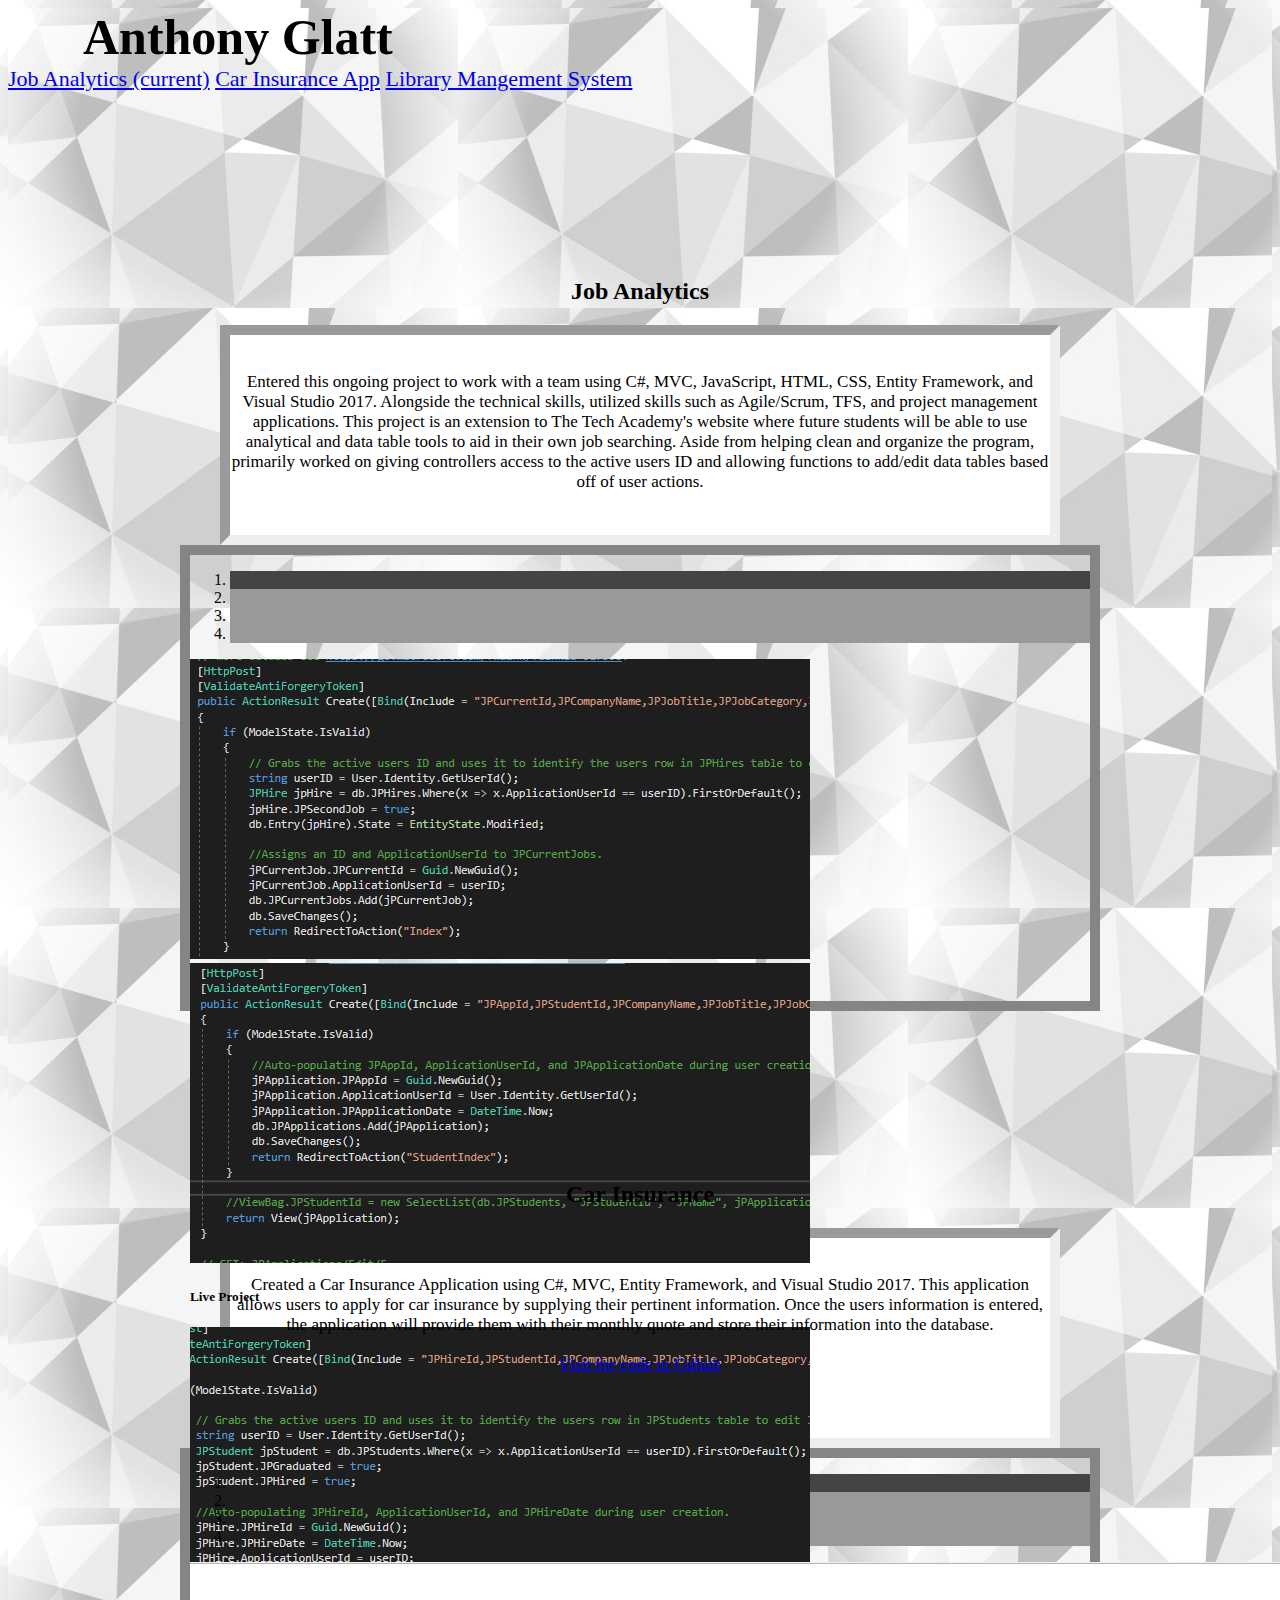
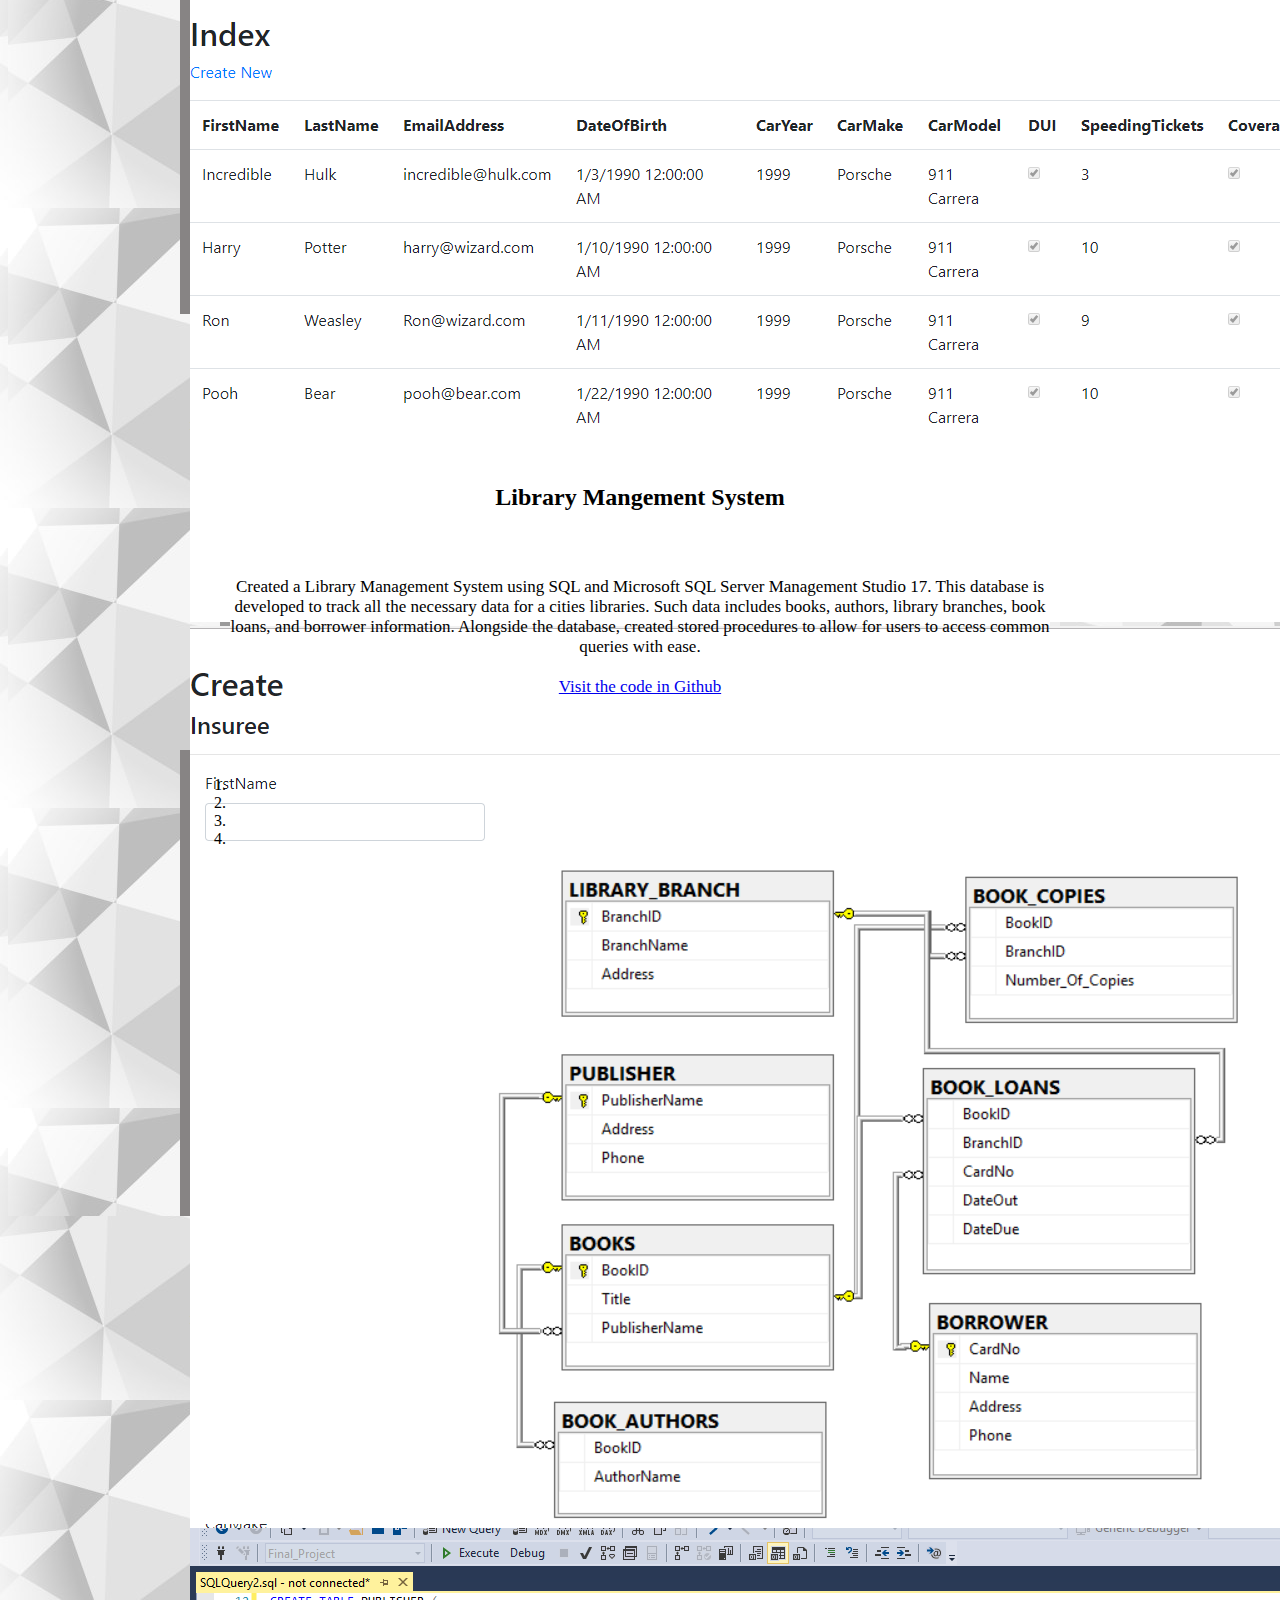
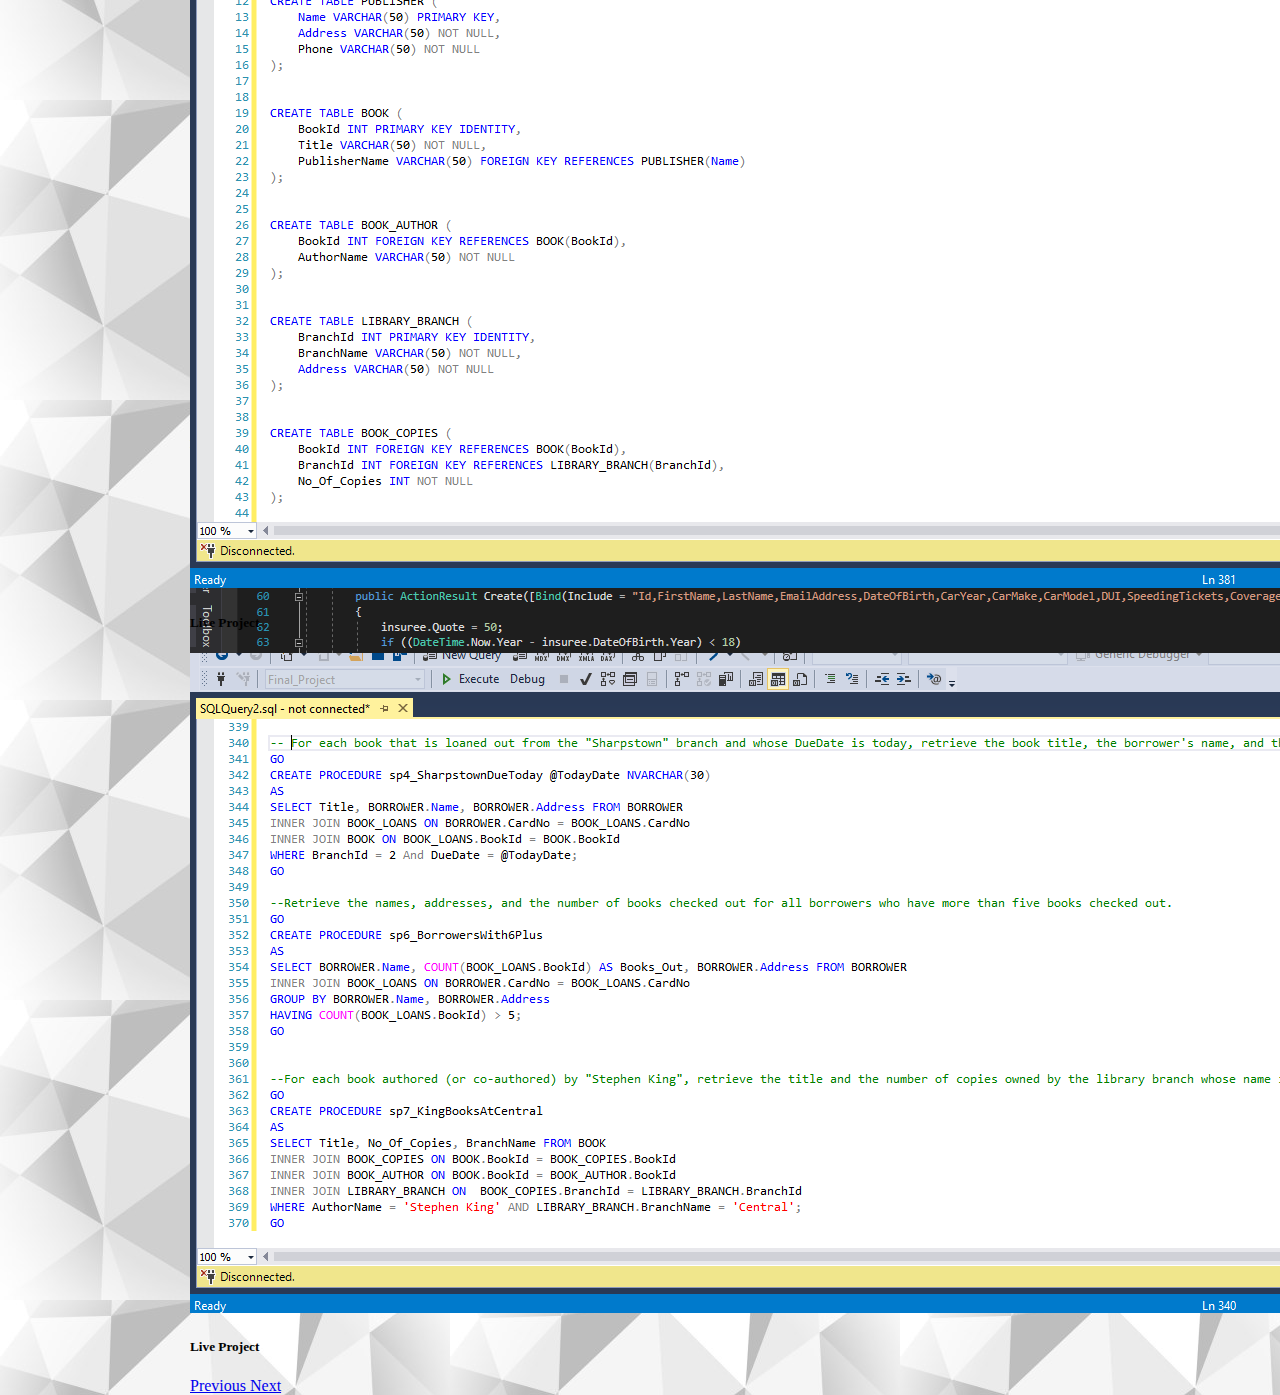
==== Highlights Display/index.html @ 369c1393 "Highlights of Projects" ====
<!DOCTYPE html>
<html lang="en">
  <head>
    <!-- Required meta tags -->
    <meta charset="utf-8">
    <meta name="viewport" content="width=device-width, initial-scale=1, shrink-to-fit=no">

    <!-- Bootstrap CSS -->
    <link rel="stylesheet" href="https://stackpath.bootstrapcdn.com/bootstrap/4.1.3/css/bootstrap.min.css" integrity="sha384-MCw98/SFnGE8fJT3GXwEOngsV7Zt27NXFoaoApmYm81iuXoPkFOJwJ8ERdknLPMO" crossorigin="anonymous">
	<link rel="stylesheet" href="./css/style.css">

    <title>Highlights</title>
  </head>
  
  <body> 
  
	<nav id="navbar" class="navbar navbar-expand-lg fixed-top navbar-light bg-light">
		  <a class="navbar-brand">Anthony Glatt</a>
		  <div class="collapse navbar-collapse" id="navbarNavAltMarkup">
			<div class="navbar-nav ml-auto">
			  <a class="nav-item nav-link active" href="#jobAnalytics">Job Analytics <span class="sr-only">(current)</span></a>
			  <a class="nav-item nav-link active" href="#carInsurance">Car Insurance App</a>
			  <a class="nav-item nav-link active" href="#Library">Library Mangement System</a>
			</div>
		  </div>
		</nav>
	
	
<!--Job Analytics Carousel-->
	<h2 id="jobAnalytics"  class="headers">Job Analytics</h2>	

	<div class="container synopsisContainer">
	  <div class="row">
		<div class="col-sm">
		  <p class="synopsis"><br>Entered this ongoing project to work with a team using C#, MVC, JavaScript, HTML, CSS, Entity Framework, and Visual Studio 2017.
							  Alongside the technical skills, utilized skills such as Agile/Scrum, TFS, and project management applications. This project is an 
							  extension to The Tech Academy's website where future students will be able to use analytical and data table tools to aid in their own 
							  job searching. Aside from helping clean and organize the program, primarily worked on giving controllers access to the active users ID 
							  and allowing functions to add/edit data tables based off of user actions.
		  </p>
		</div>
	  </div>
	</div>
	
	<div class="carouselContainer">
		<div id="carouselExampleIndicators" class="carousel slide" data-ride="carousel">
			<ol class="carousel-indicators">
				<li data-target="#carouselExampleIndicators" data-slide-to="0" class="active"></li>
				<li data-target="#carouselExampleIndicators" data-slide-to="1"></li>
				<li data-target="#carouselExampleIndicators" data-slide-to="2"></li>
				<li data-target="#carouselExampleIndicators" data-slide-to="3"></li>
			</ol>
			<div class="carousel-inner">
				<div class="carousel-item active">
					<img class="d-block w-100" src="./img/2135&2143A.png" alt="First slide">
					<div class="carousel-caption d-none d-md-block">
					</div>
				</div>
				<div class="carousel-item">
					<img class="d-block w-100" src="./img/2143B.png" alt="Second slide">
					<div class="carousel-caption d-none d-md-block">
						<h5>Live Project</h5>
					</div>
				</div>
				<div class="carousel-item">
					<img class="d-block w-100" src="./img/2143C.png" alt="Third slide">
					<div class="carousel-caption d-none d-md-block">
						<h5>Live Project</h5>
					</div>
				</div>
				<div class="carousel-item">
					<img class="d-block w-100" src="./img/2204A.png" alt="Fourth slide">
					<div class="carousel-caption d-none d-md-block">
						<h5>Live Project</h5>
					</div>
				</div>
			</div>
			<a class="carousel-control-prev" href="#carouselExampleIndicators" role="button" data-slide="prev">
				<span class="carousel-control-prev-icon" aria-hidden="true"></span>
				<span class="sr-only">Previous</span>
			</a>
			<a class="carousel-control-next" href="#carouselExampleIndicators" role="button" data-slide="next">
				<span class="carousel-control-next-icon" aria-hidden="true"></span>
				<span class="sr-only">Next</span>
			</a>
		</div>
	</div>


	
	
<!--Car Insurance Carousel-->	
	<h2 id="carInsurance" class="headers">Car Insurance</h2>

	<div class="container synopsisContainer">
	  <div class="row">
		<div class="col-sm">
		  <p class="synopsis"><br>Created a Car Insurance Application using C#, MVC, Entity Framework, and Visual Studio 2017. This application allows users to
							  apply for car insurance by supplying their pertinent information. Once the users information is entered, the application will 
							  provide them with their monthly quote and store their information into the database.<br><br>
							  <a href="https://github.com/Anthony-Glatt/C-Sharp-Projects/tree/master/CarInsuranceMVC">Visit the code in Github</a>
		  </p>
		</div>
	  </div>
	</div>
	
	<div class="carouselContainer">
		<div id="carouselExampleIndicators2" class="carousel slide" data-ride="carousel">
			<ol class="carousel-indicators">
				<li data-target="#carouselExampleIndicators2" data-slide-to="0" class="active"></li>
				<li data-target="#carouselExampleIndicators2" data-slide-to="1"></li>
				<li data-target="#carouselExampleIndicators2" data-slide-to="2"></li>
				<li data-target="#carouselExampleIndicators2" data-slide-to="3"></li>
			</ol>
			<div class="carousel-inner">
				<div class="carousel-item active">
					<img class="d-block w-100" src="./img/CarInsuranceIndex.png" alt="First slide">      <!--Image sizes 1366 x 660-->
					<div class="carousel-caption d-none d-md-block">
					</div>
				</div>
				<div class="carousel-item">
					<img class="d-block w-100" src="./img/CarInsuranceCreate1.png" alt="Second slide">
					<div class="carousel-caption d-none d-md-block">
						<h5>Live Project</h5>
					</div>
				</div>
				<div class="carousel-item">
					<img class="d-block w-100" src="./img/CarInsuranceCreate2.png" alt="Third slide">
					<div class="carousel-caption d-none d-md-block">
						<h5>Live Project</h5>
					</div>
				</div>
				<div class="carousel-item">
					<img class="d-block w-100" src="./img/CarInsuranceSample.png" alt="Fourth slide">
					<div class="carousel-caption d-none d-md-block">
						<h5>Live Project</h5>
					</div>
				</div>
			</div>
			<a class="carousel-control-prev" href="#carouselExampleIndicators2" role="button" data-slide="prev">
				<span class="carousel-control-prev-icon" aria-hidden="true"></span>
				<span class="sr-only">Previous</span>
			</a>
			<a class="carousel-control-next" href="#carouselExampleIndicators2" role="button" data-slide="next">
				<span class="carousel-control-next-icon" aria-hidden="true"></span>
				<span class="sr-only">Next</span>
			</a>
		</div>
	</div>
	

	
	
<!--Library Carousel-->	
	<h2 id="Library" class="headers">Library Mangement System</h2>

	<div class="container synopsisContainer">
	  <div class="row">
		<div class="col-sm">
		  <p class="synopsis"><br>Created a Library Management System using SQL and Microsoft SQL Server Management Studio 17. This database is developed
							  to track all the necessary data for a cities libraries. Such data includes books, authors, library branches, book loans, and 
							  borrower information. Alongside the database, created stored procedures to allow for users to access common queries with ease.<br><br>
							  <a href="https://github.com/Anthony-Glatt/SQL/blob/master/LibraryManagement.sql">Visit the code in Github</a>
		  </p>
		</div>
	  </div>
	</div>
	
	<div class="carouselContainer">
		<div id="carouselExampleIndicators3" class="carousel slide" data-ride="carousel">
			<ol class="carousel-indicators">
				<li data-target="#carouselExampleIndicators3" data-slide-to="0" class="active"></li>
				<li data-target="#carouselExampleIndicators3" data-slide-to="1"></li>
				<li data-target="#carouselExampleIndicators3" data-slide-to="2"></li>
				<li data-target="#carouselExampleIndicators3" data-slide-to="3"></li>
			</ol>
			<div class="carousel-inner">
				<div class="carousel-item active">
					<img class="d-block w-100" src="./img/dbLibrarySchema1.png" alt="First slide">
					<div class="carousel-caption d-none d-md-block">
					</div>
				</div>
				<div class="carousel-item">
					<img class="d-block w-100" src="./img/Library1.png" alt="Second slide">
					<div class="carousel-caption d-none d-md-block">
						<h5>Live Project</h5>
					</div>
				</div>
				<div class="carousel-item">
					<img class="d-block w-100" src="./img/Library2.png" alt="Third slide">
					<div class="carousel-caption d-none d-md-block">
						<h5>Live Project</h5>
					</div>
				</div>
			</div>
			<a class="carousel-control-prev" href="#carouselExampleIndicators3" role="button" data-slide="prev">
				<span class="carousel-control-prev-icon" aria-hidden="true"></span>
				<span class="sr-only">Previous</span>
			</a>
			<a class="carousel-control-next" href="#carouselExampleIndicators3" role="button" data-slide="next">
				<span class="carousel-control-next-icon" aria-hidden="true"></span>
				<span class="sr-only">Next</span>
			</a>
		</div>
	</div>
	

    <!-- Optional JavaScript -->
    <!-- jQuery first, then Popper.js, then Bootstrap JS -->
    <script src="https://code.jquery.com/jquery-3.3.1.slim.min.js" integrity="sha384-q8i/X+965DzO0rT7abK41JStQIAqVgRVzpbzo5smXKp4YfRvH+8abtTE1Pi6jizo" crossorigin="anonymous"></script>
    <script src="https://cdnjs.cloudflare.com/ajax/libs/popper.js/1.14.3/umd/popper.min.js" integrity="sha384-ZMP7rVo3mIykV+2+9J3UJ46jBk0WLaUAdn689aCwoqbBJiSnjAK/l8WvCWPIPm49" crossorigin="anonymous"></script>
    <script src="https://stackpath.bootstrapcdn.com/bootstrap/4.1.3/js/bootstrap.min.js" integrity="sha384-ChfqqxuZUCnJSK3+MXmPNIyE6ZbWh2IMqE241rYiqJxyMiZ6OW/JmZQ5stwEULTy" crossorigin="anonymous"></script>
  </body>
</html>
---- Highlights Display/css/style.css ----
html,body {
	font-family: Open Sans;
	background-image: url("../img/pattern.jpg");
}


/* NavBar */
.navbar {
	height: 100px;
}
.navbar-brand{
	font-weight: bold;
	font-size: 50px;
	padding-left: 75px;
}

.navbar-nav{
	font-size: 22px;
	padding-right: 75px;
}


/* Headers */
.headers{
	font-weight: bold;
	text-align: center;
	padding-top: 150px;
}


/* Carousel Containers */
.carouselContainer{
	background-color:;
}

.carousel{
	border: solid;
	border-width: 10px;
	border-color: #878484;
	height: 446px;
	width: 900px;
	margin: auto;
}

.carousel-indicators li {
  background-color: #999;
}

.carousel-indicators .active {
  background-color: #444;
}

.synopsisContainer{
	height: 200px;
	width: 820px;
	margin: auto;
	background-color: #fff;
	border: inset;
	border-width: 10px;
}

.synopsis{
	text-align: center;
	font-size: 17px;
}
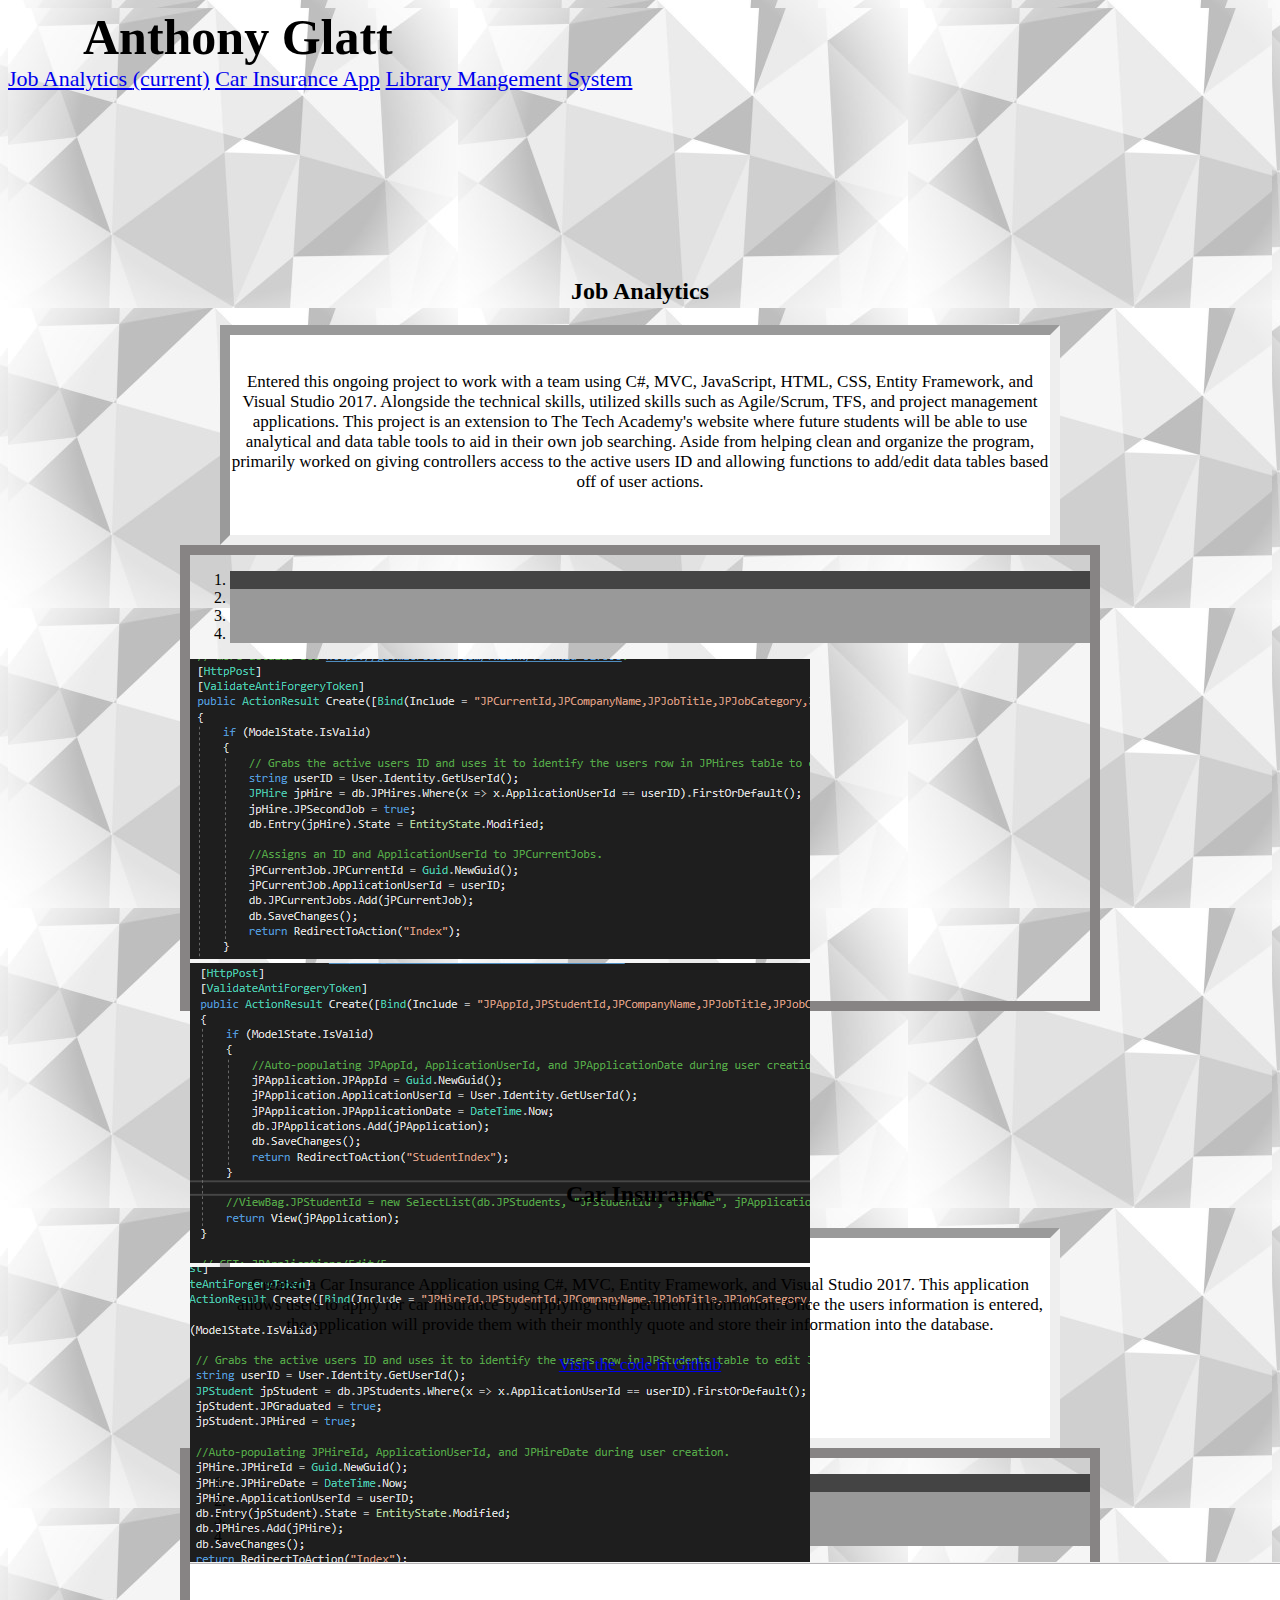
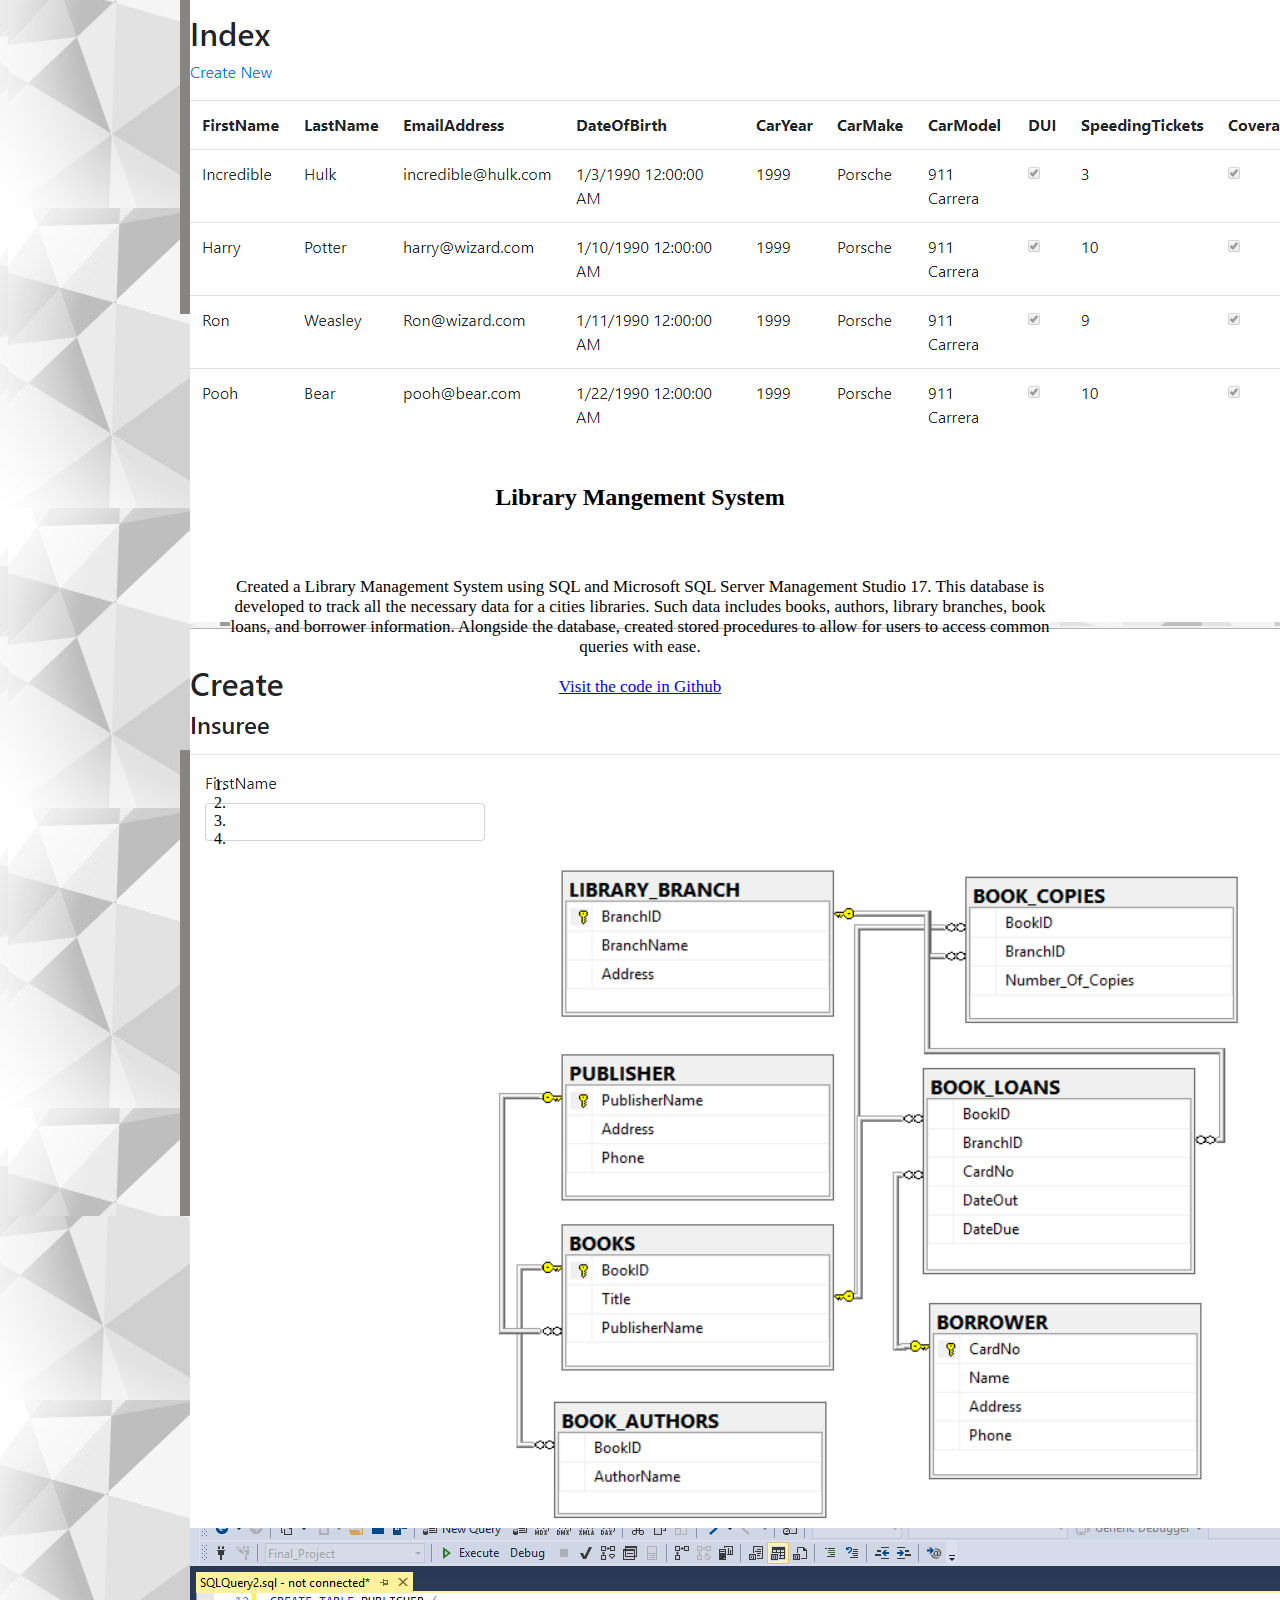
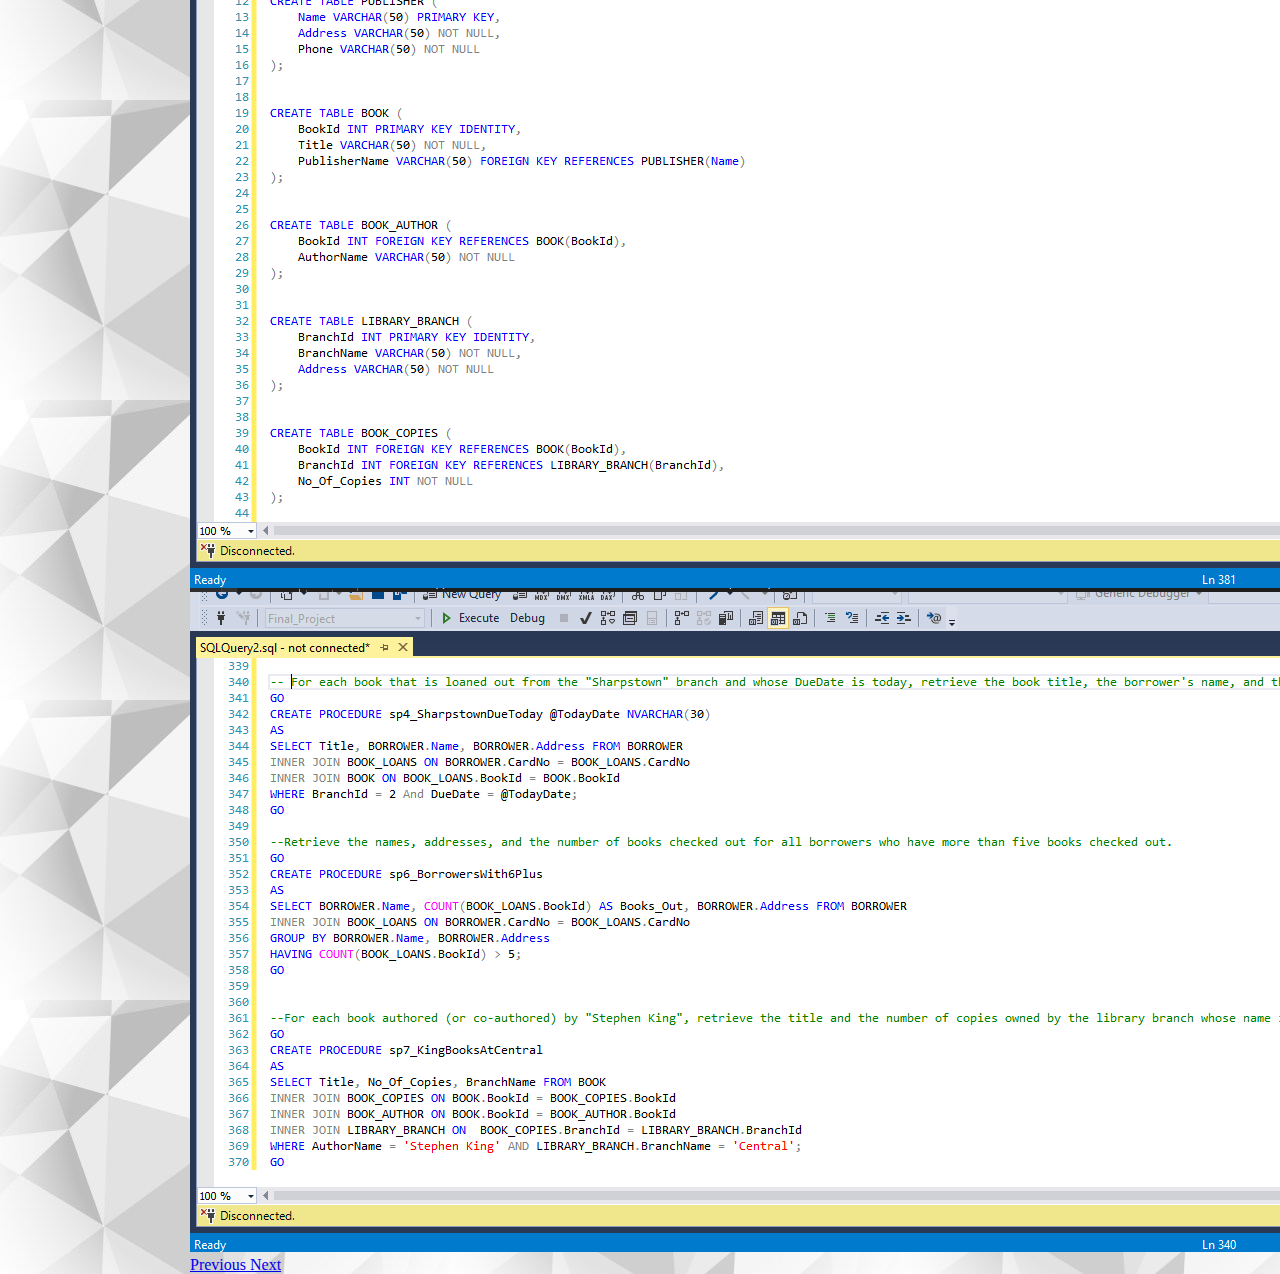
==== commit 6f687cd1: "Updated" ====
--- a/Highlights Display/index.html
+++ b/Highlights Display/index.html
@@ -53,25 +53,16 @@
 			<div class="carousel-inner">
 				<div class="carousel-item active">
 					<img class="d-block w-100" src="./img/2135&2143A.png" alt="First slide">
-					<div class="carousel-caption d-none d-md-block">
-					</div>
 				</div>
 				<div class="carousel-item">
 					<img class="d-block w-100" src="./img/2143B.png" alt="Second slide">
-					<div class="carousel-caption d-none d-md-block">
-						<h5>Live Project</h5>
-					</div>
 				</div>
 				<div class="carousel-item">
 					<img class="d-block w-100" src="./img/2143C.png" alt="Third slide">
-					<div class="carousel-caption d-none d-md-block">
-						<h5>Live Project</h5>
-					</div>
 				</div>
 				<div class="carousel-item">
 					<img class="d-block w-100" src="./img/2204A.png" alt="Fourth slide">
 					<div class="carousel-caption d-none d-md-block">
-						<h5>Live Project</h5>
 					</div>
 				</div>
 			</div>
@@ -115,26 +106,15 @@
 			<div class="carousel-inner">
 				<div class="carousel-item active">
 					<img class="d-block w-100" src="./img/CarInsuranceIndex.png" alt="First slide">      <!--Image sizes 1366 x 660-->
-					<div class="carousel-caption d-none d-md-block">
-					</div>
 				</div>
 				<div class="carousel-item">
 					<img class="d-block w-100" src="./img/CarInsuranceCreate1.png" alt="Second slide">
-					<div class="carousel-caption d-none d-md-block">
-						<h5>Live Project</h5>
-					</div>
 				</div>
 				<div class="carousel-item">
 					<img class="d-block w-100" src="./img/CarInsuranceCreate2.png" alt="Third slide">
-					<div class="carousel-caption d-none d-md-block">
-						<h5>Live Project</h5>
-					</div>
 				</div>
 				<div class="carousel-item">
 					<img class="d-block w-100" src="./img/CarInsuranceSample.png" alt="Fourth slide">
-					<div class="carousel-caption d-none d-md-block">
-						<h5>Live Project</h5>
-					</div>
 				</div>
 			</div>
 			<a class="carousel-control-prev" href="#carouselExampleIndicators2" role="button" data-slide="prev">
@@ -177,20 +157,12 @@
 			<div class="carousel-inner">
 				<div class="carousel-item active">
 					<img class="d-block w-100" src="./img/dbLibrarySchema1.png" alt="First slide">
-					<div class="carousel-caption d-none d-md-block">
-					</div>
 				</div>
 				<div class="carousel-item">
 					<img class="d-block w-100" src="./img/Library1.png" alt="Second slide">
-					<div class="carousel-caption d-none d-md-block">
-						<h5>Live Project</h5>
-					</div>
 				</div>
 				<div class="carousel-item">
 					<img class="d-block w-100" src="./img/Library2.png" alt="Third slide">
-					<div class="carousel-caption d-none d-md-block">
-						<h5>Live Project</h5>
-					</div>
 				</div>
 			</div>
 			<a class="carousel-control-prev" href="#carouselExampleIndicators3" role="button" data-slide="prev">
